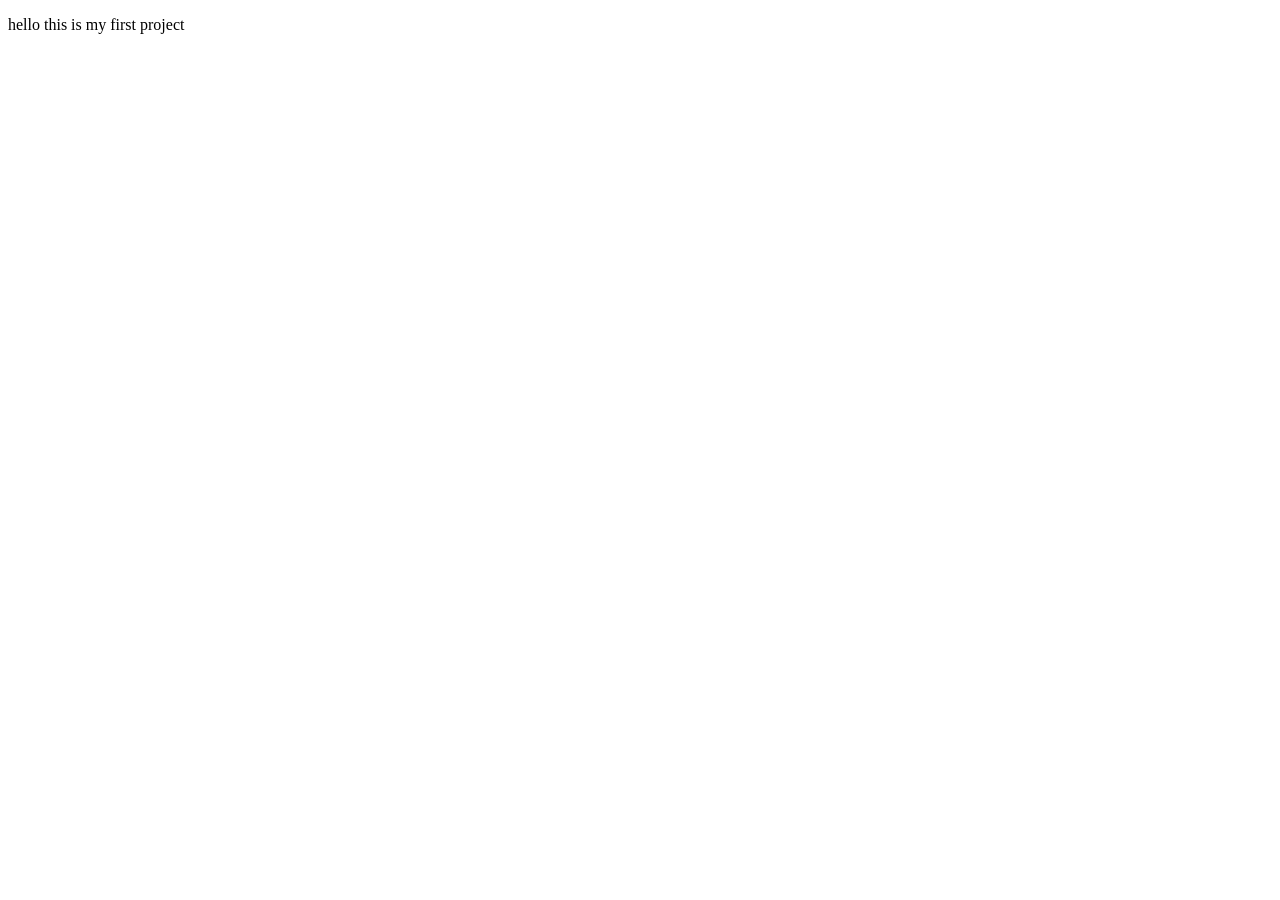
==== index.html @ 38633a4c "first commit" ====
<!DOCTYPE html>
<html lang="en">
<head>
    <meta charset="UTF-8">
    <meta name="viewport" content="width=device-width, initial-scale=1.0">
    <title>Project 1</title>
</head>
<body>
    <p>hello this is my first project</p>
</body>
</html>
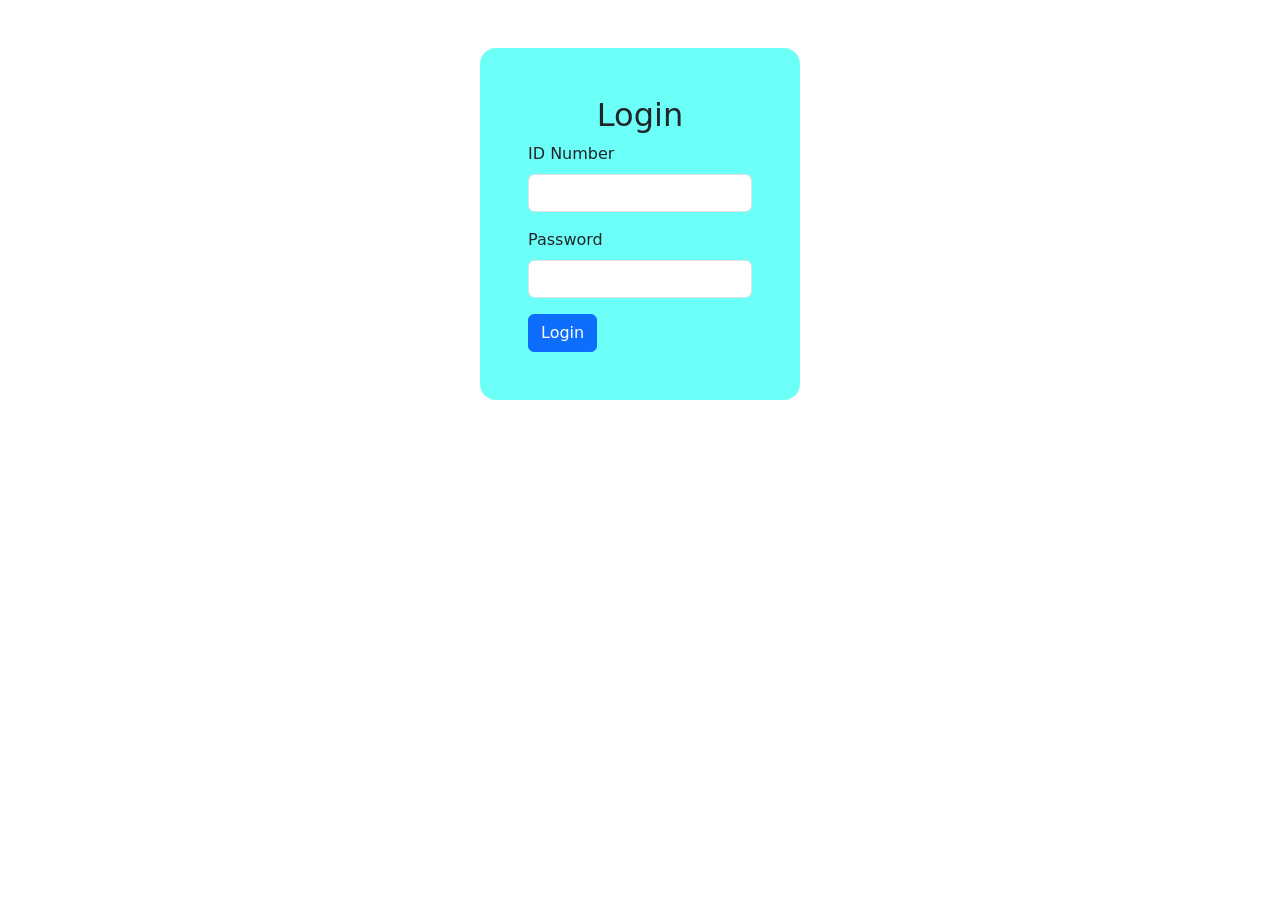
==== commit 88fe5a44: "new update index and homepage" ====
--- a/index.html
+++ b/index.html
@@ -3,9 +3,25 @@
 <head>
     <meta charset="UTF-8">
     <meta name="viewport" content="width=device-width, initial-scale=1.0">
+    <link rel="stylesheet" href="style.css">
+    <link rel="stylesheet" href="	https://cdn.jsdelivr.net/npm/bootstrap@5.3.8/dist/css/bootstrap.min.css">
     <title>Project 1</title>
+  
 </head>
 <body>
-    <p>hello this is my first project</p>
+  <div class="login-form container p-5 mt-5 w-25 rounded-4">
+        <h2>Login </h2> 
+        <form action="" method="post" class="">
+            <div class="pb-3">
+                <Label class="form-label">ID Number</Label>
+                <input type="text" name="idnumber" class="form-control">
+            </div>
+            <div class="pb-3">
+                <Label class="form-label">Password</Label>
+                <input type="password" name="Upassword" class="form-control">
+            </div>
+            <a class="btn btn-primary" href="homepage.html">Login</a>
+        </form>
+  </div>
 </body>
 </html>
--- a/style.css
+++ b/style.css
@@ -0,0 +1,13 @@
+*{
+            padding: 0;
+            margin: 0;
+            box-sizing: border-box;
+        }
+   
+  h2{
+        text-align: center;
+   }
+   .login-form{
+   
+        background: rgb(107, 255, 248);
+   }
